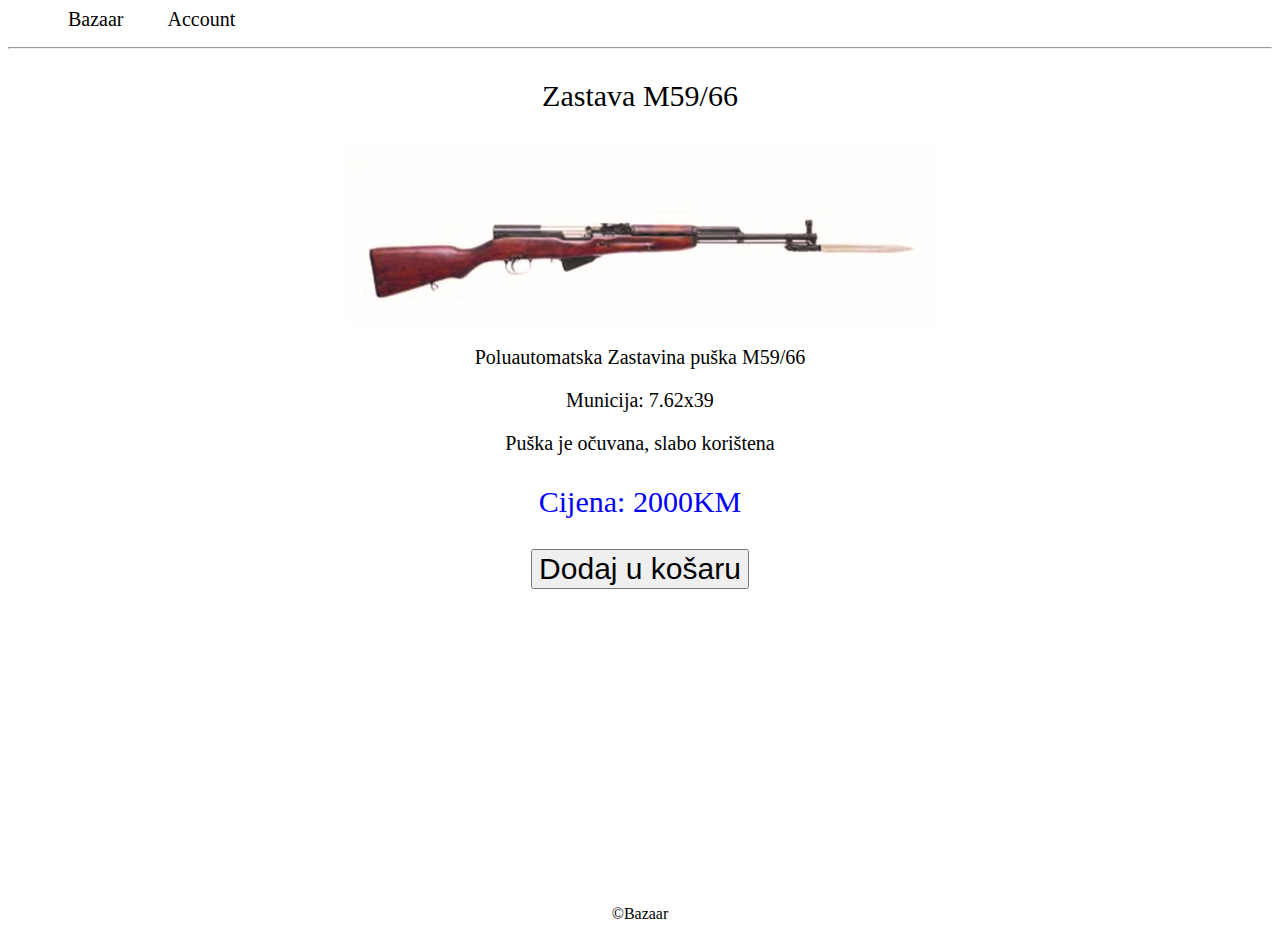
==== index.html @ d522dabf "test" ====
<html>
    <head>
        <title>bazaar</title>
        <link rel="stylesheet" type="text/css" href="style.css">
    </head>
    <body>
        <div class="header">
         <ul>
             <li>
                 <a href="bazaar.com">Bazaar</a>
                 <a href="google.com">Account</a>
             </li>
         </ul>
        </div>
        <hr>
        <div class="artikal">
            <div class="naziv-artikla">
            <p>Zastava M59/66</p> 
            </div>
            <img src="papovka.jpg" alt="Papovka">
            <div class="opis-artikla">
                <p>Poluautomatska Zastavina puška M59/66</p>
                <p>Municija: 7.62x39</p>
                <p>Puška je očuvana, slabo korištena</p>
            </div>
            <div class="cijena">
                <p>Cijena: 2000KM</p>
            </div>
            <button class="dugme-kupi">Dodaj u košaru</button>
        </div>
        <div class="footer">
            <p>&copyBazaar</p>
        </div>

    </body>
</html>
---- style.css ----
ul {
    list-style-type: none;
}
ul li a {
    text-decoration: none;
    padding:5px 20px; 
    color: black;
    margin: 0;
    font-size: 20px;
}
.naziv-artikla {
    font-size:30px;
}
.opis-artikla {
    font-size: 20px;
}
.artikal {
    text-align: center;
}
.cijena {
    font-size: 30px;
    color: blue;
}
.footer {
    margin-top: 25%;
    text-align: center;
}
.dugme-kupi {
    font-size: 30px;
    text-align:center;
}
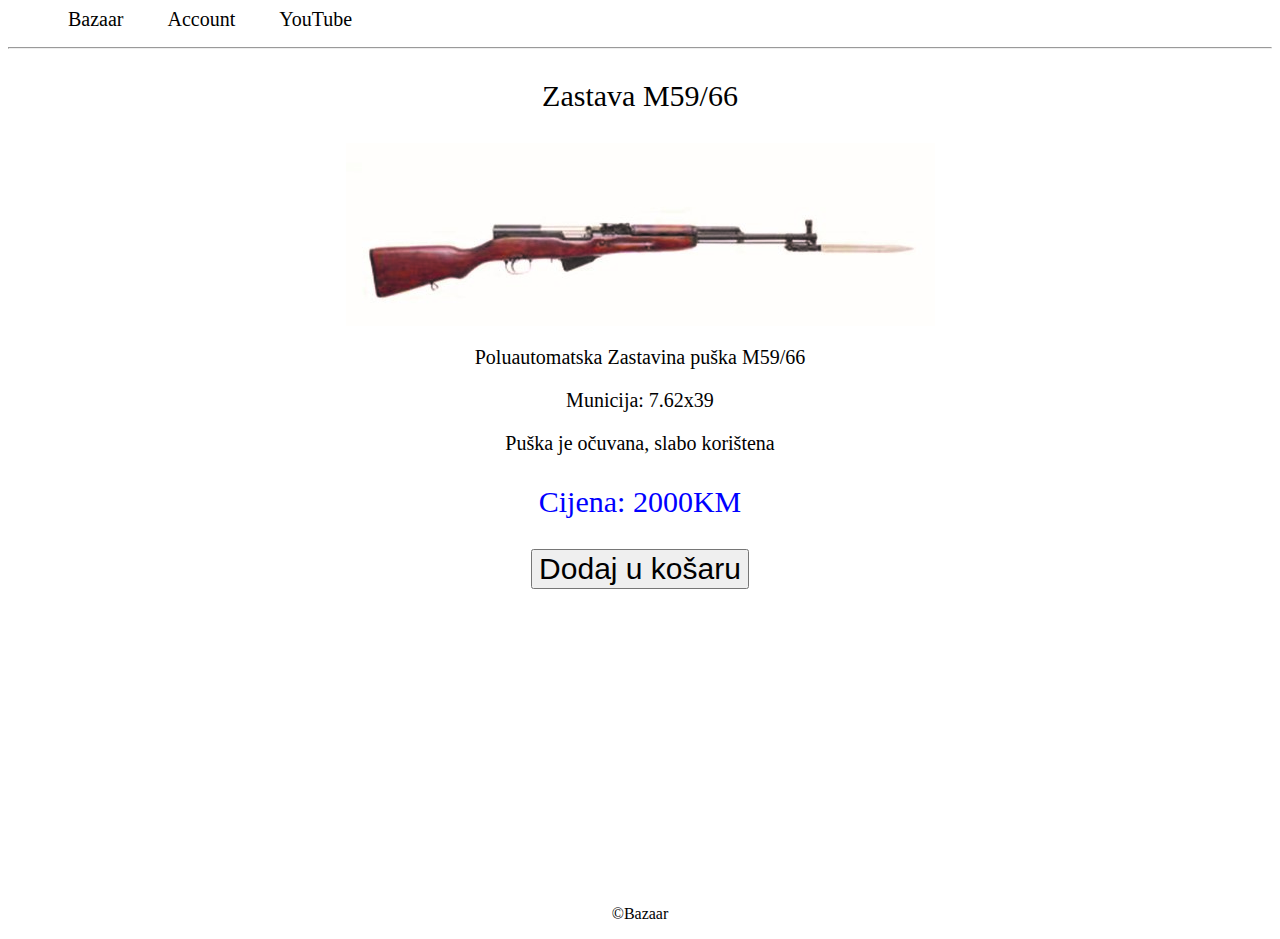
==== commit ff8fa7a3: "test2" ====
--- a/index.html
+++ b/index.html
@@ -9,6 +9,7 @@
              <li>
                  <a href="bazaar.com">Bazaar</a>
                  <a href="google.com">Account</a>
+                 <a href="youtube.com">YouTube</a>
              </li>
          </ul>
         </div>
